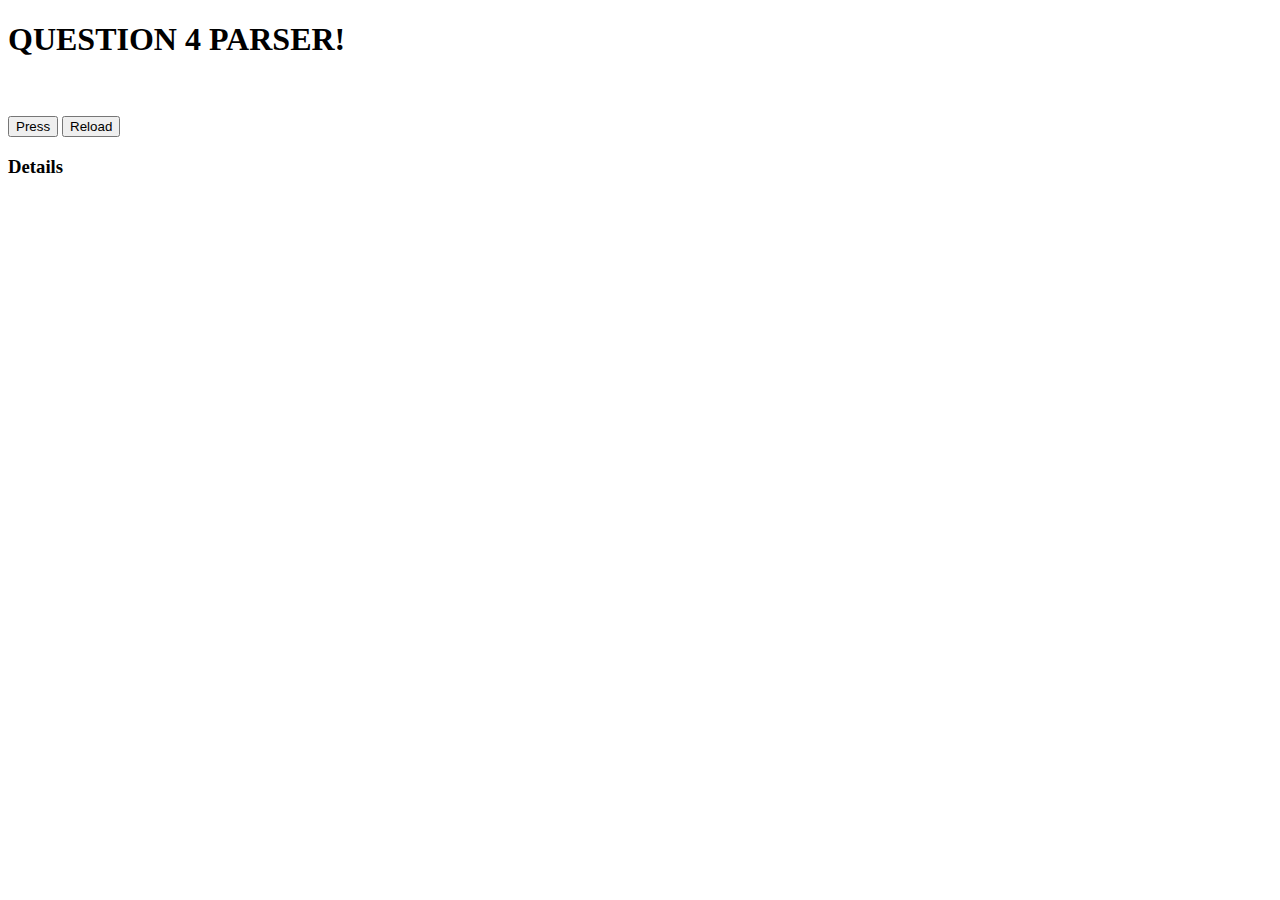
==== Assignment/Problem Statement -4/index.html @ d97cd88c "Update index.html" ====
<!DOCTYPE html>
<html>
<head>
	<script type="text/javascript" src="parse.js"></script>
	<title>parse</title>
</head>
<body>
	<div class="div">
		<h1 class="head">QUESTION 4 PARSER!</h1><br><br>
		<button class="button" onclick="parse()">Press </button>
		<button class="reset" id="reset" onclick="location.reload()">Reload</button><br>
		<h3 class="details">Details</h3>
		<p class="display" id="display"></p>
    </div>
    <script>
        function deep(rec_obj,rec_j)
{
	if(typeof rec_obj === 'undefined' || typeof rec_j === 'undefined')
	{
		return;
	}
	if(typeof rec_obj[rec_j] !== 'undefined' && rec_obj[rec_j]["selected"] == "1")
	{
		document.getElementById('display').innerHTML += "-------->" + rec_obj[rec_j]["name"] + "<br>";
		rec_obj1 = rec_obj[rec_j]["children"];
		for(rec_j1 in rec_obj1)
		{
			deep(rec_obj1,rec_j1);	
		}
	}else
	{
		return;
	}
}
    </script>
</body>
</html>
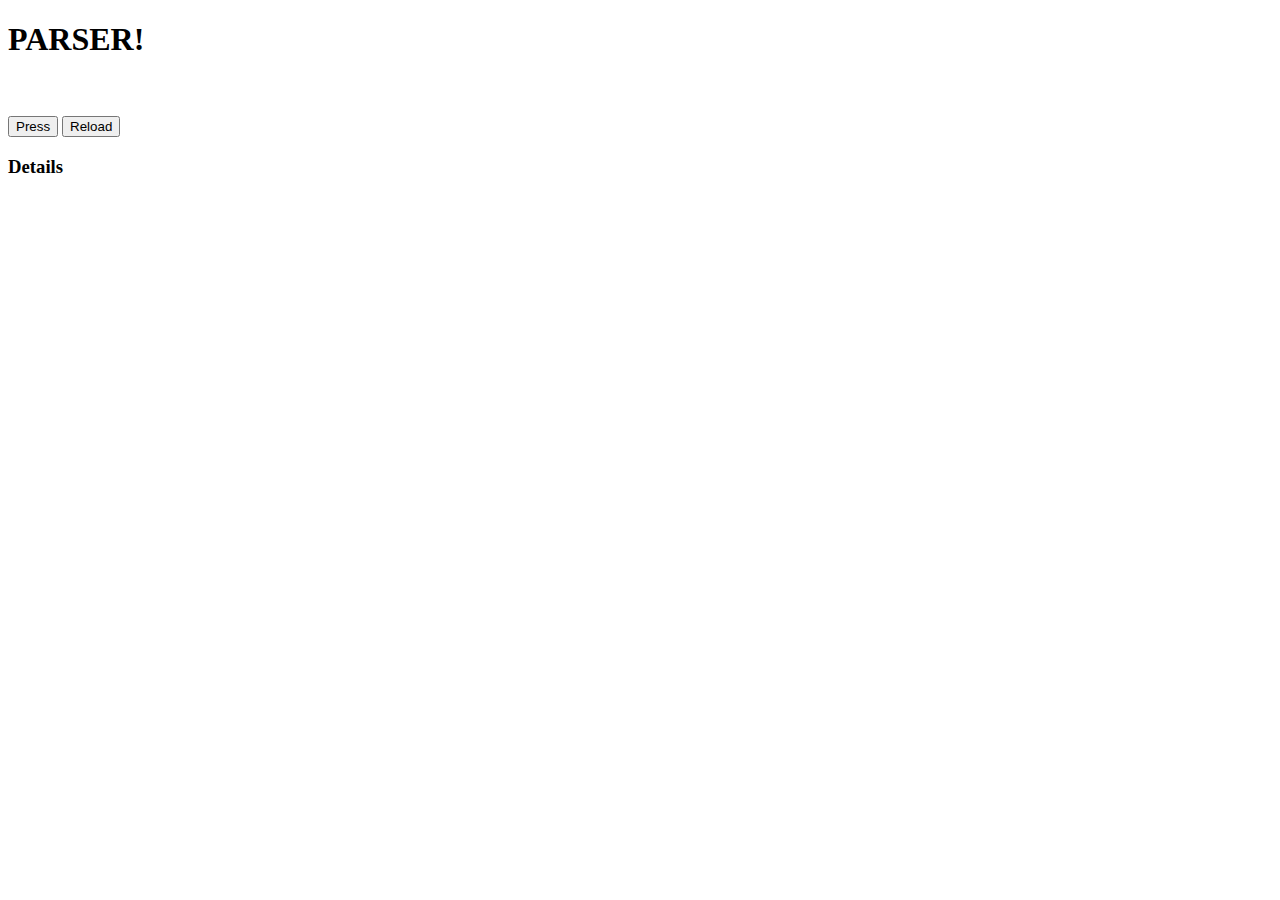
==== commit a3d829fc: "Update index.html" ====
--- a/Assignment/Problem Statement -4/index.html
+++ b/Assignment/Problem Statement -4/index.html
@@ -6,7 +6,7 @@
 </head>
 <body>
 	<div class="div">
-		<h1 class="head">QUESTION 4 PARSER!</h1><br><br>
+		<h1 class="head">PARSER!</h1><br><br>
 		<button class="button" onclick="parse()">Press </button>
 		<button class="reset" id="reset" onclick="location.reload()">Reload</button><br>
 		<h3 class="details">Details</h3>
